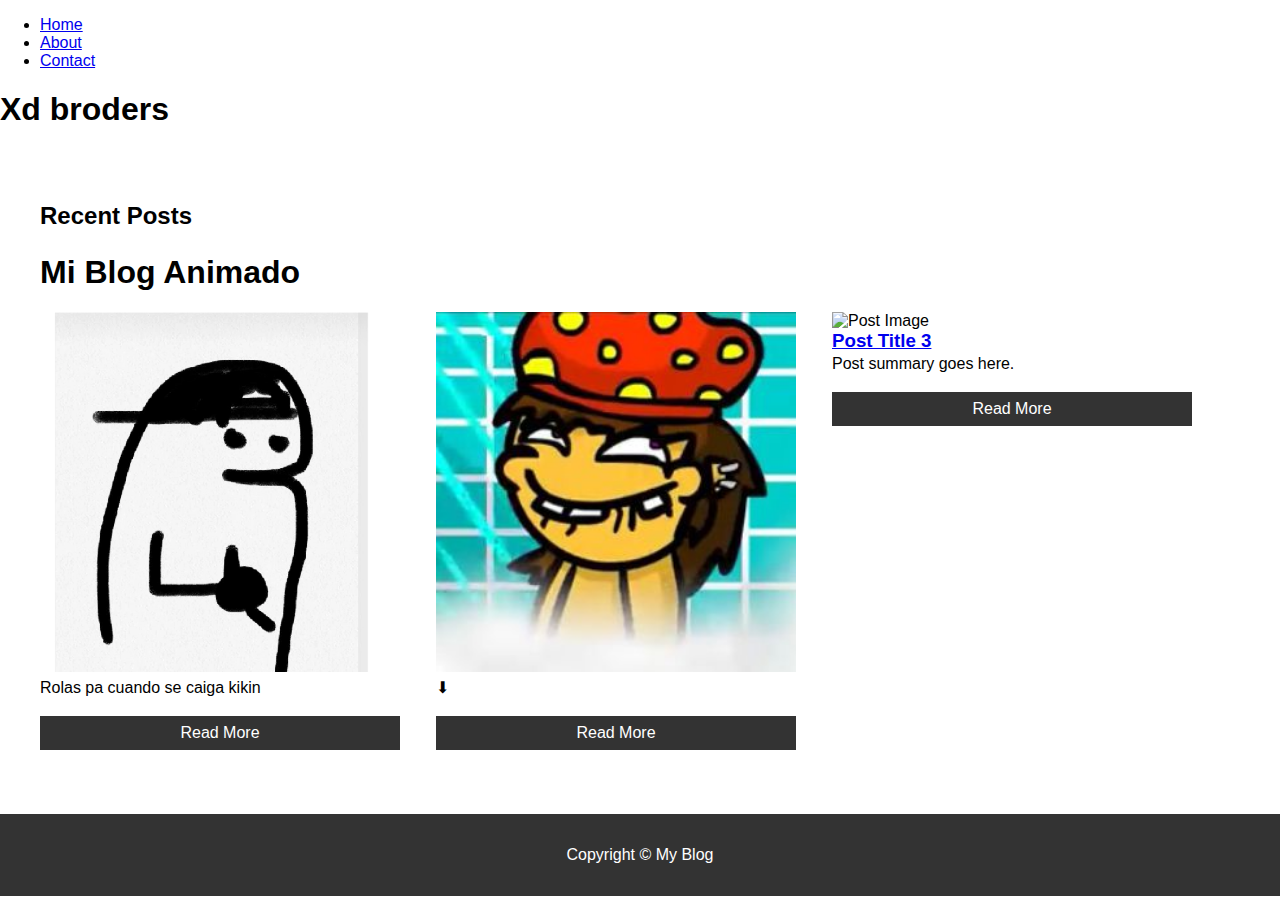
==== index.html @ 033953de "add to VS code" ====
<!DOCTYPE html>
<html>
  <head>
    <title>Segundo "B"</title>
    <meta charset="UTF-8">
    <meta name="viewport" content="width=device-width, initial-scale=1.0">
    <link rel="stylesheet" href="style.css">
    <style>
      /* Estilos CSS para las animaciones */
      .fade-in {
        animation: fadeIn 1s ease-out;
      }
      
      @keyframes fadeIn {
        0% {
          opacity: 0;
          5% {
              opacity: 0.5;
          }
          10%{
              opacity: 0.10;
          }
          15% {
              opacity: 0.15;
          }
        }
        25% {
            opacity: 0.25;
        }
        35% {
            opacity: 0.35;
        }
        45% {
            opacity: 0.45;
        }
        55% {
            opacity: 0.55;
        }
        65% {
            opacity: 0.65;
        }
        75% {
            opacity: 0.75;
        }
        85% {
            opacity: 0.85;
        }
        95% {
            opacity: 0.95;
        }
        100% {
          opacity: 1;
        }
      }
      
      .slide-up {
        animation: slideUp 1s ease-out;
      }
      
      @keyframes slideUp {
        0% {
          transform: translateY(100%);
        }
        100% {
          transform: translateY(0);
        }
      
      @keyframes bounce {
  from,
  20%,
  53%,
  to {
    animation-timing-function: cubic-bezier(0.215, 0.61, 0.355, 1);
    transform: translate3d(0, 0, 0);
  }

  40%,
  43% {
    animation-timing-function: cubic-bezier(0.755, 0.05, 0.855, 0.06);
    transform: translate3d(0, -30px, 0) scaleY(1.1);
  }

  70% {
    animation-timing-function: cubic-bezier(0.755, 0.05, 0.855, 0.06);
    transform: translate3d(0, -15px, 0) scaleY(1.05);
  }

  80% {
    transition-timing-function: cubic-bezier(0.215, 0.61, 0.355, 1);
    transform: translate3d(0, 0, 0) scaleY(0.95);
  }

  90% {
    transform: translate3d(0, -4px, 0) scaleY(1.02);
  }
}

.bounce {
  animation-name: bounce;
  transform-origin: center bottom;
}
}

    </style>
  </head>
  <body class="fade-in>
    <header>
        <div class="container">
        <nav>
          <ul>
            <li><a class="fade-in" href="index.html">Home</a></li>
            <li><a class="fade-in" href="about.html">About</a></li>
            <li><a class="fade-in" href="contact.html">Contact</a></li>
          </ul>
        </nav>
        </div>
        <h1 class="logo" class="fade-in">Xd broders</h1>
      </div>
    </header>
    <section>
      <div class="container">
        <h2 class="fade-in">Recent Posts</h2>
        <h1 class="fade-in">Mi Blog Animado</h1>
        <div class="posts">
          <article>
            <img src="assets/img/90.webp" alt="Post Image" class="fade-in">
            <p class="fade-in">Rolas pa cuando se caiga kikin</p>
            <a href="post1.html" class="button" class="fade-in">Read More</a>
          </article>
          <article class="fade-in">
            <img src="assets/img/ve.jpg" alt="Post Image">
            <p>⬇</p>
            <a href="f.html" class="button">Read More</a>
          </article>
          <article class="fade-in">
            <img src="post3.jpg" alt="Post Image">
            <h3><a href="post3.html">Post Title 3</a></h3>
            <p>Post summary goes here.</p>
            <a href="http://planea.sep.gob.mx/ba_ei/SCyCD/" class="button">Read More</a>
          </article>
        </div>
      </div>
    </section>
    
<audio autoplay>
  <source src="assets/0.mp3" type="audio/mp3">
  <source src="assets/0.mp3" type="audio/mpeg">
Your browser does not support the audio element.
</audio>
    <footer>
      <div class="container">
        <p>Copyright © My Blog</p>
      </div>
    </footer>
  </body>  
</html>
---- style.css ----
/* Global Styles */

body {
  font-family: Arial, sans-serif;
  margin: 0;
  padding: 0;
}

/* Header Styles */

header {
  background-color: #333;
  color: #fff;
}

header .container {
  max-width: 1200px;
  margin: 0 auto;
  padding: 1em;
}

header nav ul {
  list-style-type: none;
  margin: 0;
  padding: 0;
  display: flex;
}

header nav li {
  margin-right: 1em;
}

header nav a {
  color: #fff;
  text-decoration: none;
}

header .logo {
  margin: 0;
}

/* Section Styles */

section {
  padding: 2em 0;
}

section .container {
  max-width: 1200px;
  margin: 0 auto;
}

section h2 {
  margin-bottom: 1em;
}

section .posts {
  display: flex;
  flex-wrap: wrap;
}

section article {
  width: 30%;
  margin-right: 3%;
  margin-bottom: 2em;
}

section img {
  width: 100%;
  height: auto;
}

section h3 {
  margin: 0;
}

section p {
  margin: 0;
  line-height: 1.5;
}

section .button {
  display: block;
  margin-top: 1em;
  padding: .5em 1em;
  background-color: #333;
  color: #fff;
  text-align: center;
  text-decoration: none;
}

/* Footer Styles */

footer {
  background-color: #333;
  color: #fff;
  padding: 1em 0;
}

footer .container {
  max-width: 1200px;
  margin: 0 auto;
  text-align: center;
}
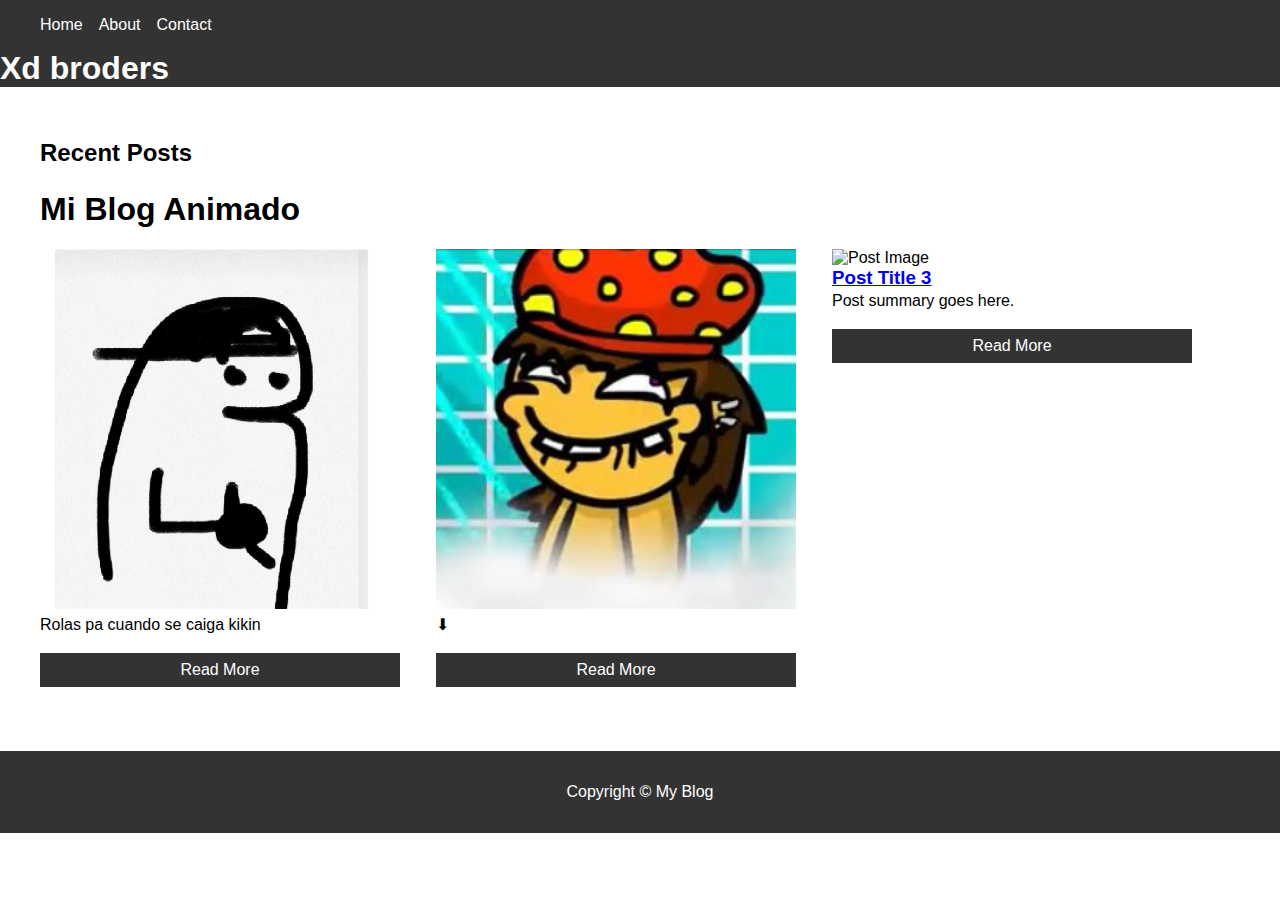
==== commit 8ef2e8f6: "..," ====
--- a/index.html
+++ b/index.html
@@ -103,7 +103,7 @@
 
     </style>
   </head>
-  <body class="fade-in>
+  <body class="fade-in">
     <header>
         <div class="container">
         <nav>
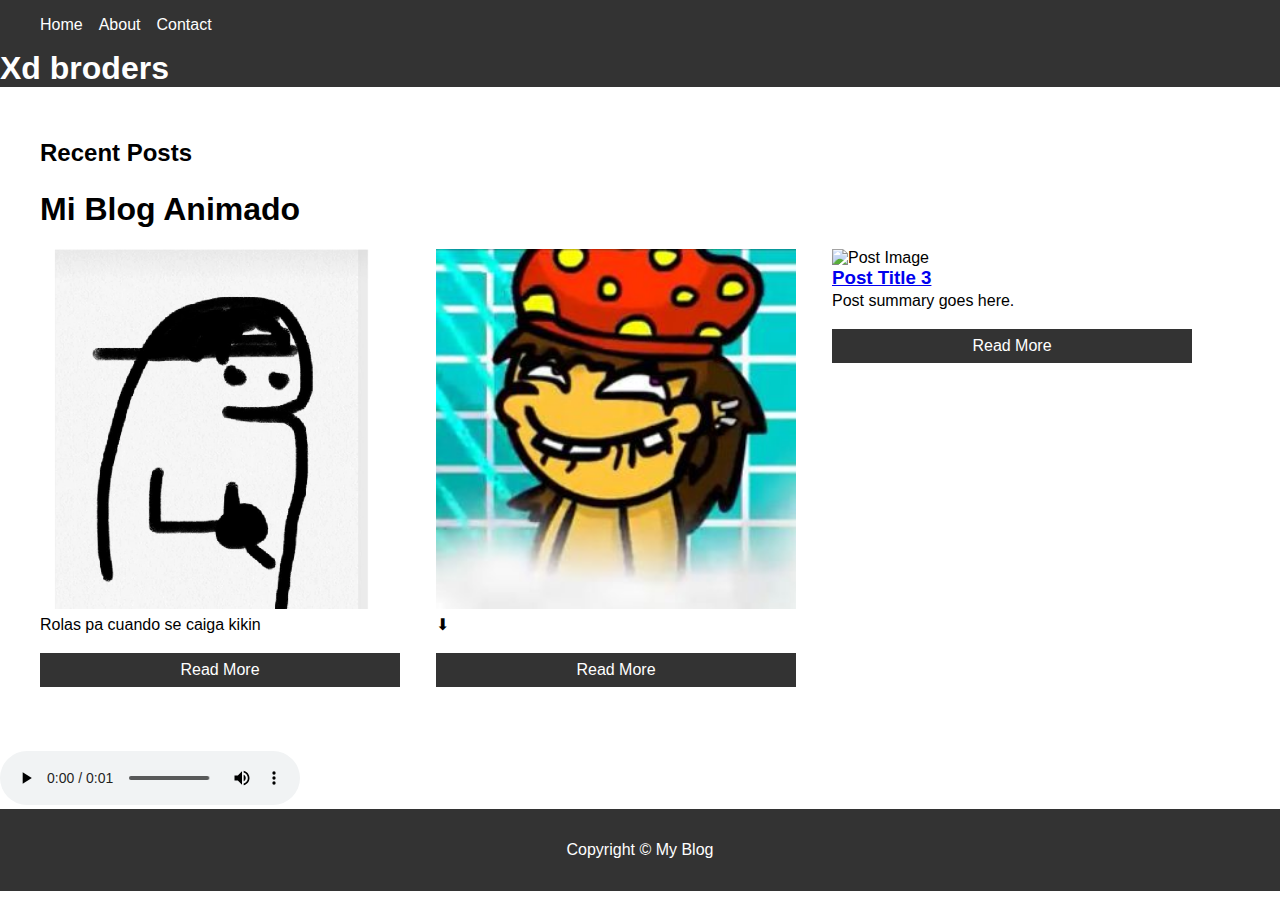
==== commit f67f17a0: ":v" ====
--- a/index.html
+++ b/index.html
@@ -1,156 +1,62 @@
 <!DOCTYPE html>
 <html>
-  <head>
+
+<head>
     <title>Segundo "B"</title>
     <meta charset="UTF-8">
     <meta name="viewport" content="width=device-width, initial-scale=1.0">
     <link rel="stylesheet" href="style.css">
-    <style>
-      /* Estilos CSS para las animaciones */
-      .fade-in {
-        animation: fadeIn 1s ease-out;
-      }
-      
-      @keyframes fadeIn {
-        0% {
-          opacity: 0;
-          5% {
-              opacity: 0.5;
-          }
-          10%{
-              opacity: 0.10;
-          }
-          15% {
-              opacity: 0.15;
-          }
-        }
-        25% {
-            opacity: 0.25;
-        }
-        35% {
-            opacity: 0.35;
-        }
-        45% {
-            opacity: 0.45;
-        }
-        55% {
-            opacity: 0.55;
-        }
-        65% {
-            opacity: 0.65;
-        }
-        75% {
-            opacity: 0.75;
-        }
-        85% {
-            opacity: 0.85;
-        }
-        95% {
-            opacity: 0.95;
-        }
-        100% {
-          opacity: 1;
-        }
-      }
-      
-      .slide-up {
-        animation: slideUp 1s ease-out;
-      }
-      
-      @keyframes slideUp {
-        0% {
-          transform: translateY(100%);
-        }
-        100% {
-          transform: translateY(0);
-        }
-      
-      @keyframes bounce {
-  from,
-  20%,
-  53%,
-  to {
-    animation-timing-function: cubic-bezier(0.215, 0.61, 0.355, 1);
-    transform: translate3d(0, 0, 0);
-  }
+</head>
 
-  40%,
-  43% {
-    animation-timing-function: cubic-bezier(0.755, 0.05, 0.855, 0.06);
-    transform: translate3d(0, -30px, 0) scaleY(1.1);
-  }
-
-  70% {
-    animation-timing-function: cubic-bezier(0.755, 0.05, 0.855, 0.06);
-    transform: translate3d(0, -15px, 0) scaleY(1.05);
-  }
-
-  80% {
-    transition-timing-function: cubic-bezier(0.215, 0.61, 0.355, 1);
-    transform: translate3d(0, 0, 0) scaleY(0.95);
-  }
-
-  90% {
-    transform: translate3d(0, -4px, 0) scaleY(1.02);
-  }
-}
-
-.bounce {
-  animation-name: bounce;
-  transform-origin: center bottom;
-}
-}
-
-    </style>
-  </head>
-  <body class="fade-in">
+<body class="tada">
     <header>
         <div class="container">
-        <nav>
-          <ul>
-            <li><a class="fade-in" href="index.html">Home</a></li>
-            <li><a class="fade-in" href="about.html">About</a></li>
-            <li><a class="fade-in" href="contact.html">Contact</a></li>
-          </ul>
-        </nav>
+            <nav>
+                <ul>
+                    <li><a class="fade-in" href="index.html">Home</a></li>
+                    <li><a class="fade-in" href="about.html">About</a></li>
+                    <li><a class="fade-in" href="contact.html">Contact</a></li>
+                </ul>
+            </nav>
         </div>
         <h1 class="logo" class="fade-in">Xd broders</h1>
-      </div>
+        </div>
     </header>
     <section>
-      <div class="container">
-        <h2 class="fade-in">Recent Posts</h2>
-        <h1 class="fade-in">Mi Blog Animado</h1>
-        <div class="posts">
-          <article>
-            <img src="assets/img/90.webp" alt="Post Image" class="fade-in">
-            <p class="fade-in">Rolas pa cuando se caiga kikin</p>
-            <a href="post1.html" class="button" class="fade-in">Read More</a>
-          </article>
-          <article class="fade-in">
-            <img src="assets/img/ve.jpg" alt="Post Image">
-            <p>⬇</p>
-            <a href="f.html" class="button">Read More</a>
-          </article>
-          <article class="fade-in">
-            <img src="post3.jpg" alt="Post Image">
-            <h3><a href="post3.html">Post Title 3</a></h3>
-            <p>Post summary goes here.</p>
-            <a href="http://planea.sep.gob.mx/ba_ei/SCyCD/" class="button">Read More</a>
-          </article>
+        <div class="container">
+            <h2 class="fade-in">Recent Posts</h2>
+            <h1 class="fade-in">Mi Blog Animado</h1>
+            <div class="posts">
+                <article>
+                    <img src="assets/img/90.webp" alt="Post Image" class="fade-in">
+                    <p class="fade-in">Rolas pa cuando se caiga kikin</p>
+                    <a href="post1.html" class="button" class="fade-in">Read More</a>
+                </article>
+                <article class="fade-in">
+                    <img src="assets/img/ve.jpg" alt="Post Image">
+                    <p>⬇</p>
+                    <a href="f.html" class="button">Read More</a>
+                </article>
+                <article class="fade-in">
+                    <img src="post3.jpg" alt="Post Image">
+                    <h3><a href="post3.html">Post Title 3</a></h3>
+                    <p>Post summary goes here.</p>
+                    <a href="http://planea.sep.gob.mx/ba_ei/SCyCD/" class="button">Read More</a>
+                </article>
+            </div>
         </div>
-      </div>
     </section>
-    
-<audio autoplay>
-  <source src="assets/0.mp3" type="audio/mp3">
-  <source src="assets/0.mp3" type="audio/mpeg">
+
+    <audio controls autoplay>
+  <source src="win31.mp3" type="audio/mp3">
+  <source src="win31.mp3" type="audio/mpeg">
 Your browser does not support the audio element.
 </audio>
     <footer>
-      <div class="container">
-        <p>Copyright © My Blog</p>
-      </div>
+        <div class="container">
+            <p>Copyright © My Blog</p>
+        </div>
     </footer>
-  </body>  
-</html>
+</body>
+
+</html>--- a/style.css
+++ b/style.css
@@ -1,104 +1,207 @@
 /* Global Styles */
 
 body {
-  font-family: Arial, sans-serif;
-  margin: 0;
-  padding: 0;
-}
+    font-family: Arial, sans-serif;
+    margin: 0;
+    padding: 0;
+}
+
 
 /* Header Styles */
 
 header {
-  background-color: #333;
-  color: #fff;
+    background-color: #333;
+    color: #fff;
 }
 
 header .container {
-  max-width: 1200px;
-  margin: 0 auto;
-  padding: 1em;
+    max-width: 1200px;
+    margin: 0 auto;
+    padding: 1em;
 }
 
 header nav ul {
-  list-style-type: none;
-  margin: 0;
-  padding: 0;
-  display: flex;
+    list-style-type: none;
+    margin: 0;
+    padding: 0;
+    display: flex;
 }
 
 header nav li {
-  margin-right: 1em;
+    margin-right: 1em;
 }
 
 header nav a {
-  color: #fff;
-  text-decoration: none;
+    color: #fff;
+    text-decoration: none;
 }
 
 header .logo {
-  margin: 0;
-}
+    margin: 0;
+}
+
 
 /* Section Styles */
 
 section {
-  padding: 2em 0;
+    padding: 2em 0;
 }
 
 section .container {
-  max-width: 1200px;
-  margin: 0 auto;
+    max-width: 1200px;
+    margin: 0 auto;
 }
 
 section h2 {
-  margin-bottom: 1em;
+    margin-bottom: 1em;
 }
 
 section .posts {
-  display: flex;
-  flex-wrap: wrap;
+    display: flex;
+    flex-wrap: wrap;
 }
 
 section article {
-  width: 30%;
-  margin-right: 3%;
-  margin-bottom: 2em;
+    width: 30%;
+    margin-right: 3%;
+    margin-bottom: 2em;
 }
 
 section img {
-  width: 100%;
-  height: auto;
+    width: 100%;
+    height: auto;
 }
 
 section h3 {
-  margin: 0;
+    margin: 0;
 }
 
 section p {
-  margin: 0;
-  line-height: 1.5;
+    margin: 0;
+    line-height: 1.5;
 }
 
 section .button {
-  display: block;
-  margin-top: 1em;
-  padding: .5em 1em;
-  background-color: #333;
-  color: #fff;
-  text-align: center;
-  text-decoration: none;
-}
+    display: block;
+    margin-top: 1em;
+    padding: .5em 1em;
+    background-color: #333;
+    color: #fff;
+    text-align: center;
+    text-decoration: none;
+}
+
 
 /* Footer Styles */
 
+.bounceInLeft {
+    animation: bounceInLeft 0.4s ease-out;
+}
+
+@keyframes bounceInLeft {
+    from,
+    60%,
+    75%,
+    90%,
+    to {
+        animation-timing-function: cubic-bezier(0.215, 0.61, 0.355, 1);
+    }
+    0% {
+        opacity: 0;
+        transform: translate3d(-3000px, 0, 0) scaleX(3);
+    }
+    60% {
+        opacity: 1;
+        transform: translate3d(25px, 0, 0) scaleX(1);
+    }
+    75% {
+        transform: translate3d(-10px, 0, 0) scaleX(0.98);
+    }
+    90% {
+        transform: translate3d(5px, 0, 0) scaleX(0.995);
+    }
+    to {
+        transform: translate3d(0, 0, 0);
+    }
+}
+
+.rotateInDownLeft {
+    animation: rotateInDowntLef 5s ease-out;
+}
+
+@keyframes rotateInDowntLef {
+    from {
+        transform: rotate3d(0, 0, 1, -45deg);
+        opacity: 0;
+    }
+    to {
+        transform: translate3d(0, 0, 0);
+        opacity: 1;
+    }
+}
+
 footer {
-  background-color: #333;
-  color: #fff;
-  padding: 1em 0;
+    background-color: #333;
+    color: #fff;
+    padding: 1em 0;
 }
 
 footer .container {
-  max-width: 1200px;
-  margin: 0 auto;
-  text-align: center;
-}
+    max-width: 1200px;
+    margin: 0 auto;
+    text-align: center;
+}
+
+.flipInY {
+    animation: flipInY 1s ease-out;
+}
+
+@keyframes flipInY {
+    from {
+        transform: perspective(400px) rotate3d(0, 1, 0, 90deg);
+        animation-timing-function: ease-in;
+        opacity: 0;
+    }
+    40% {
+        transform: perspective(400px) rotate3d(0, 1, 0, -20deg);
+        animation-timing-function: ease-in;
+    }
+    60% {
+        transform: perspective(400px) rotate3d(0, 1, 0, 10deg);
+        opacity: 1;
+    }
+    80% {
+        transform: perspective(400px) rotate3d(0, 1, 0, -5deg);
+    }
+    to {
+        transform: perspective(400px);
+    }
+}
+
+.tada {
+    animation: tada 1s ease-out;
+}
+
+@keyframes tada {
+    from {
+        transform: scale3d(1, 1, 1);
+    }
+    10%,
+    20% {
+        transform: scale3d(0.9, 0.9, 0.9) rotate3d(0, 0, 1, -3deg);
+    }
+    30%,
+    50%,
+    70%,
+    90% {
+        transform: scale3d(1.1, 1.1, 1.1) rotate3d(0, 0, 1, 3deg);
+    }
+    40%,
+    60%,
+    80% {
+        transform: scale3d(1.1, 1.1, 1.1) rotate3d(0, 0, 1, -3deg);
+    }
+    to {
+        transform: scale3d(1, 1, 1);
+    }
+}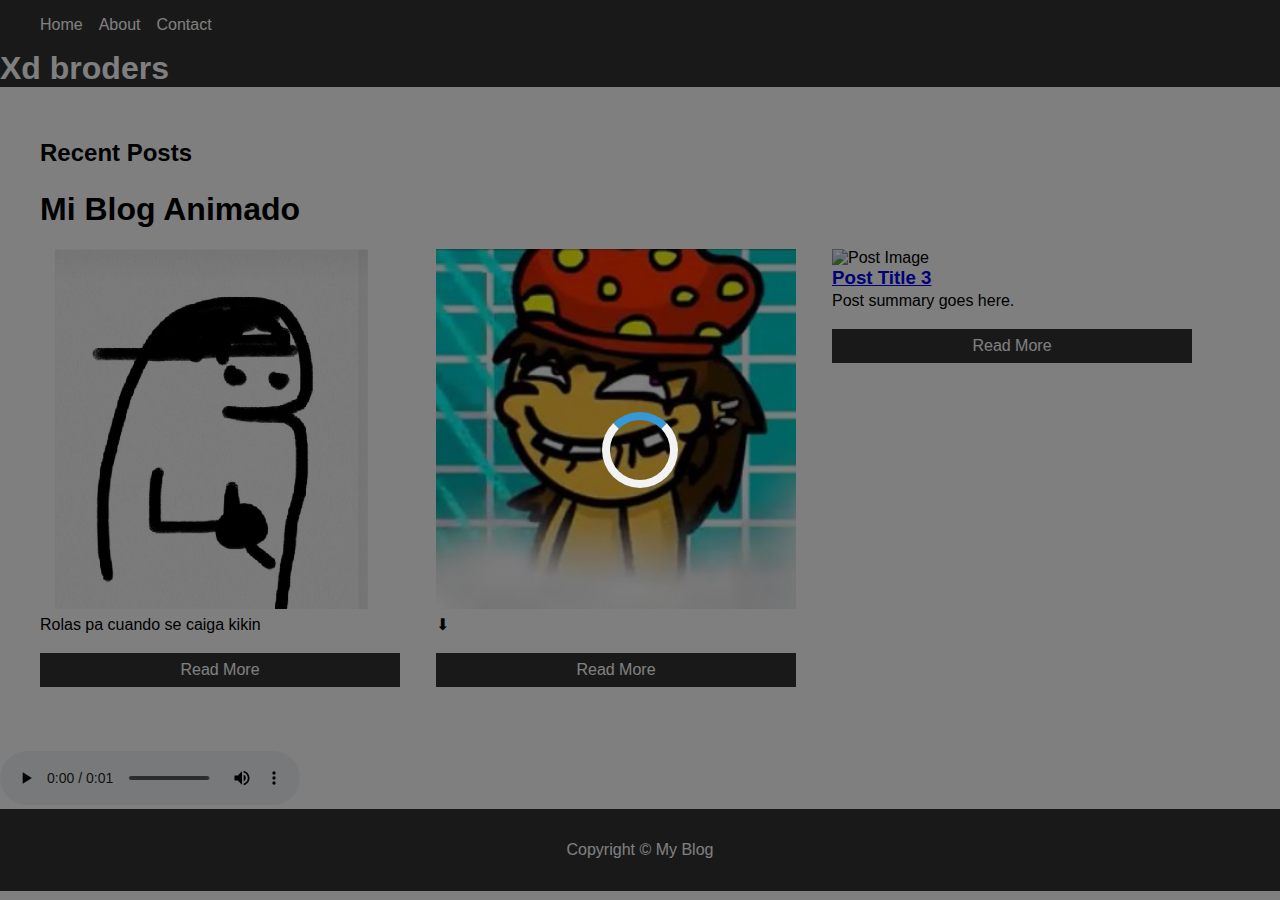
==== commit fe4ccaec: "Update index.html" ====
--- a/index.html
+++ b/index.html
@@ -7,8 +7,10 @@
     <meta name="viewport" content="width=device-width, initial-scale=1.0">
     <link rel="stylesheet" href="style.css">
 </head>
-
-<body class="tada">
+<div id="loaderContainer" class="loader-container">
+    <!-- Animación de carga -->
+    <div class="loader"></div>
+  </div>
     <header>
         <div class="container">
             <nav>
@@ -55,8 +57,9 @@
     <footer>
         <div class="container">
             <p>Copyright © My Blog</p>
+            
         </div>
     </footer>
 </body>
-
-</html>+<script src="scripty.js"></script>
+</html>
--- a/style.css
+++ b/style.css
@@ -204,4 +204,35 @@
     to {
         transform: scale3d(1, 1, 1);
     }
-}+}
+
+.loader-container {
+      position: fixed;
+      top: 0;
+      left: 0;
+      width: 100%;
+      height: 100%;
+      background-color: rgba(0, 0, 0, 0.5);
+      z-index: 9999;
+      display: flex;
+      align-items: center;
+      justify-content: center;
+      transition: opacity 0.5s ease-in-out;
+      pointer-events: none;
+    }
+
+    /* Estilos para la animación de carga */
+    .loader {
+      border: 8px solid #f3f3f3;
+      border-top: 8px solid #3498db;
+      border-radius: 50%;
+      width: 60px;
+      height: 60px;
+      animation: spin 2s linear infinite;
+    }
+
+    /* Animación giratoria */
+    @keyframes spin {
+      0% { transform: rotate(0deg); }
+      100% { transform: rotate(360deg); }
+    }
